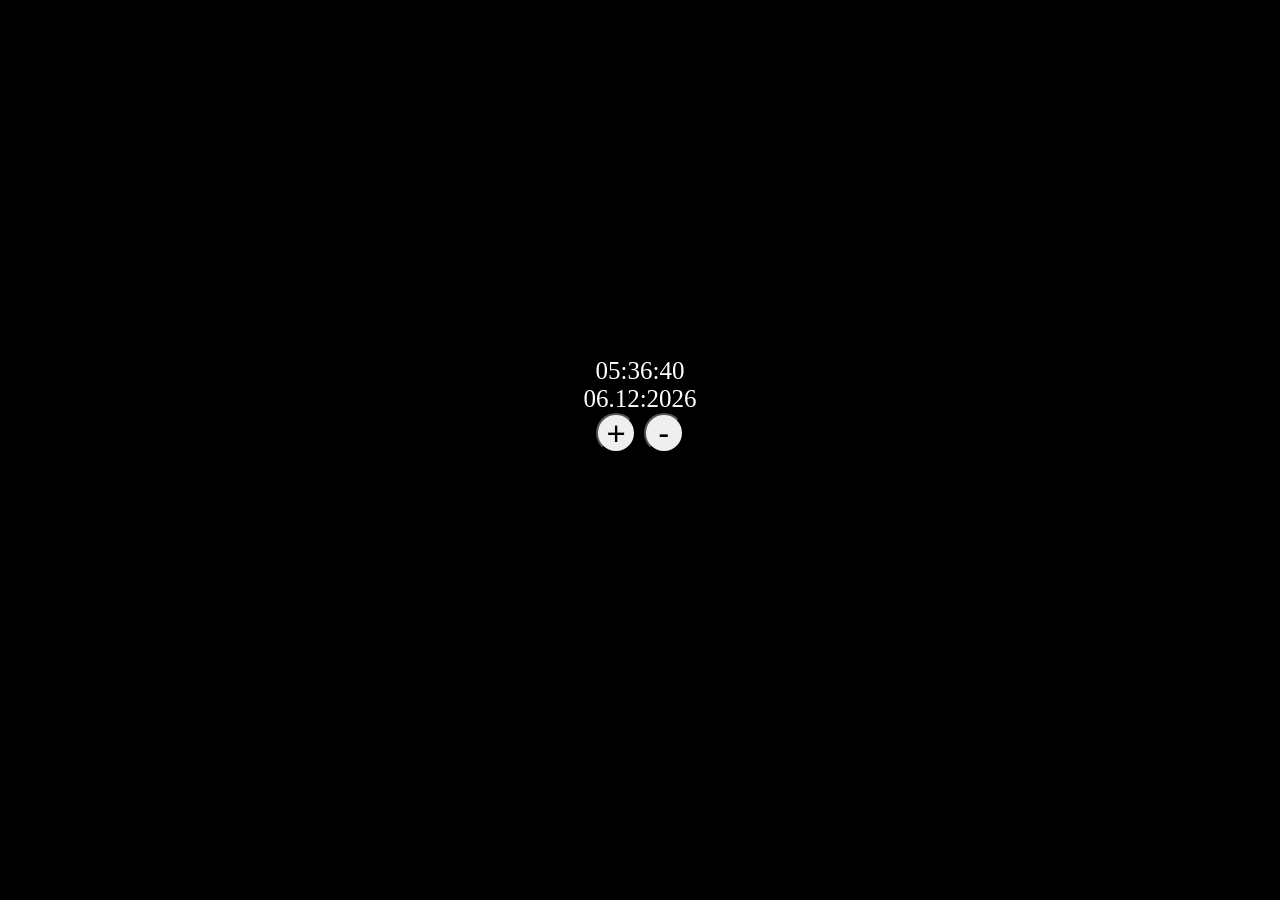
==== clock.html @ d51f6902 "Clock files" ====
<!DOCTYPE html>
<html lang="en">
<head>
    <meta charset="UTF-8">
    <meta name="viewport" content="width=device-width, initial-scale=1.0">
    <script src="clock.js" defer></script>
    <link rel="stylesheet" href="clock.css">
    <title>Kell</title>
</head>

<body>
    <!-- HTML struktureerimiseks: Ctrl+A Ctrl+K Ctrl+F -->
    <div id="container">
        <div id="clockContainer">
            <div id="hours">00:</div>
            <div id="minutes">00:</div>
            <div id="seconds">00</div>
        </div>
        <div id="dateContainer">
            <div id="day">01.</div>
            <div id="month">01.</div>
            <div id="year">2000</div>
        </div>
        <div id="buttonContainer">
            <button id="bigger">+</button>
            <button id="smaller">-</button>
        </div>
    </div>
</body>
</html>
---- clock.css ----
body{
    margin:0;
    padding:0;
    background-color: black;
    font-size: 30px;
    color:white;
}

#container{
    display: flex;
    flex-direction: column;
    height: 90vh;
    align-items: center;
    justify-content: center;
}

#clockContainer, #dateContainer{
    display: flex;
    justify-content: center;
    font-size: 25px;
}

button{
    font-size: 1.1em;
    border-radius: 20px;
    padding: 0px;
    height: 40px;
    width: 40px;
}
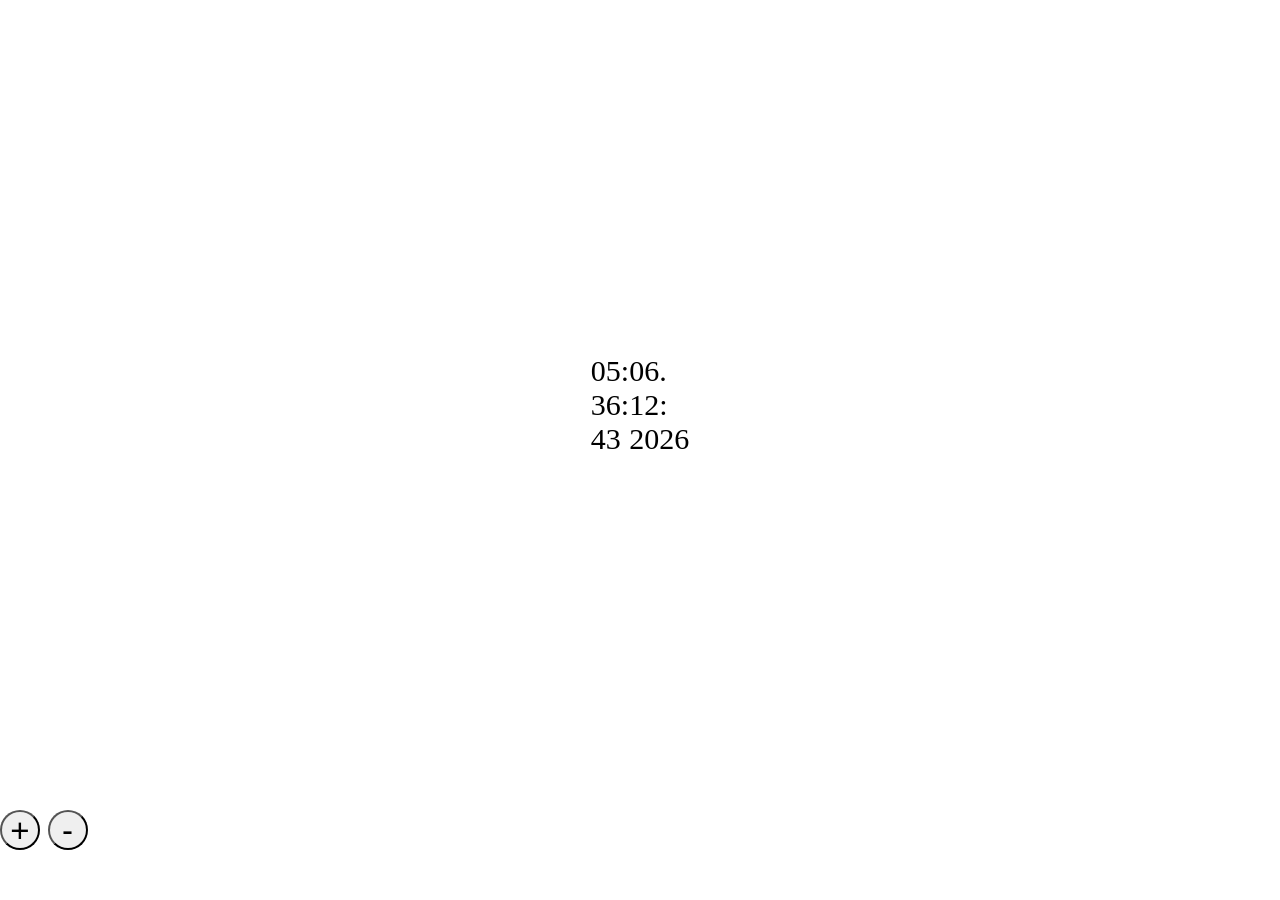
==== commit 58685c97: "test commit" ====
--- a/clock.html
+++ b/clock.html
@@ -1,5 +1,6 @@
 <!DOCTYPE html>
 <html lang="en">
+
 <head>
     <meta charset="UTF-8">
     <meta name="viewport" content="width=device-width, initial-scale=1.0">
@@ -21,10 +22,11 @@
             <div id="month">01.</div>
             <div id="year">2000</div>
         </div>
-        <div id="buttonContainer">
-            <button id="bigger">+</button>
-            <button id="smaller">-</button>
-        </div>
+    </div>
+    <div id="buttonContainer">
+        <button id="bigger">+</button>
+        <button id="smaller">-</button>
     </div>
 </body>
+
 </html>
--- a/clock.css
+++ b/clock.css
@@ -1,23 +1,20 @@
 body{
     margin:0;
     padding:0;
-    background-color: black;
+    background-color: rgb(255, 255, 255);
     font-size: 30px;
-    color:white;
+    color:rgb(0, 0, 0);
 }
 
 #container{
     display: flex;
-    flex-direction: column;
     height: 90vh;
     align-items: center;
     justify-content: center;
 }
 
-#clockContainer, #dateContainer{
-    display: flex;
-    justify-content: center;
-    font-size: 25px;
+#clockContainer {
+    
 }
 
 button{
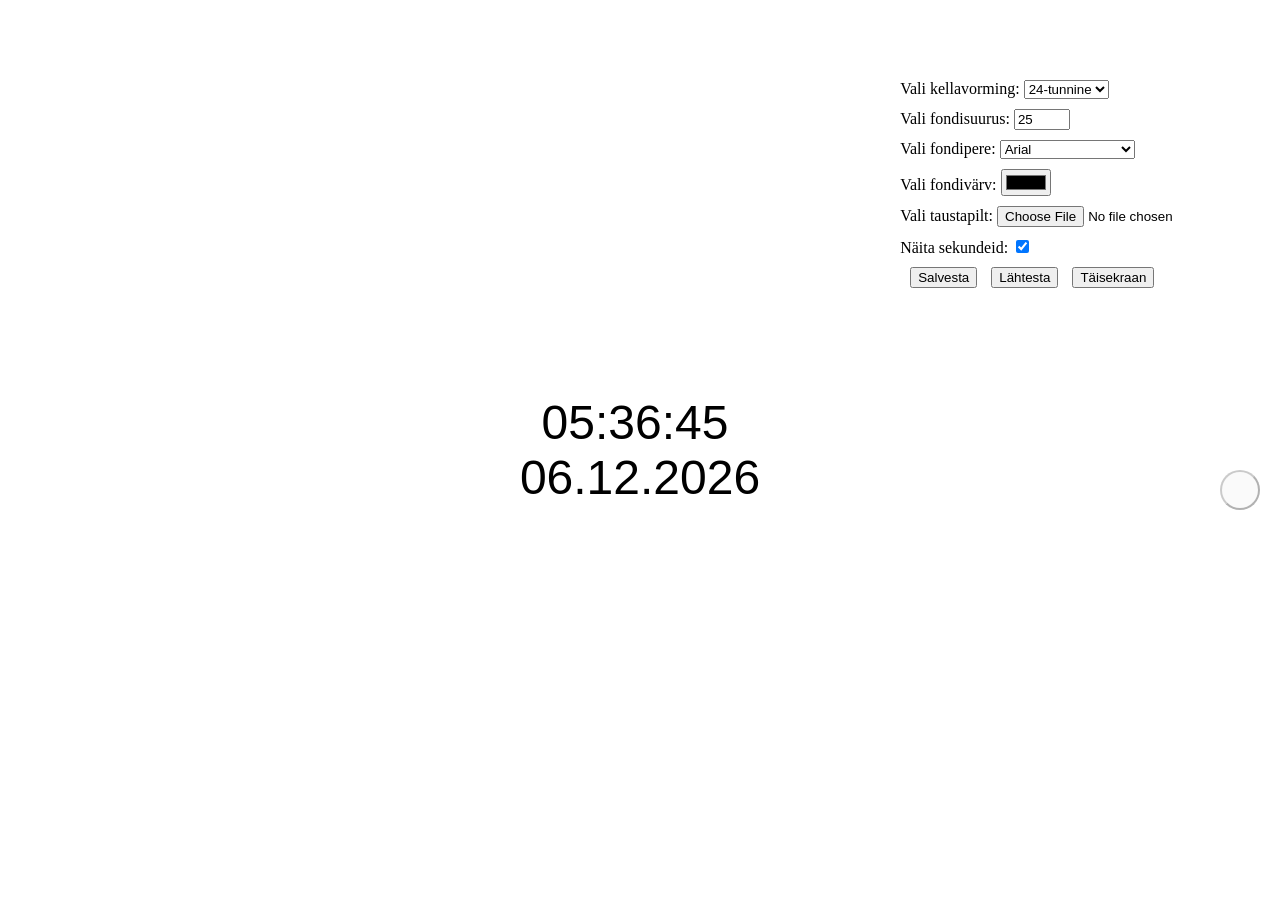
==== commit cc5f4905: "Enhance clock functionality with customizable settings and improved styling" ====
--- a/clock.html
+++ b/clock.html
@@ -10,23 +10,63 @@
 </head>
 
 <body>
-    <!-- HTML struktureerimiseks: Ctrl+A Ctrl+K Ctrl+F -->
-    <div id="container">
-        <div id="clockContainer">
-            <div id="hours">00:</div>
-            <div id="minutes">00:</div>
-            <div id="seconds">00</div>
+    <main>
+        <div id="container">
+            <div id="clockContainer">
+                <div id="hours">00:</div>
+                <div id="minutes">00:</div>
+                <div id="seconds">00</div>
+                <div id="ampm"></div>
+            </div>
+            <div id="dateContainer">
+                <div id="day">01.</div>
+                <div id="month">01.</div>
+                <div id="year">2000</div>
+            </div>
         </div>
-        <div id="dateContainer">
-            <div id="day">01.</div>
-            <div id="month">01.</div>
-            <div id="year">2000</div>
+        <div id="button">
+            <button type="button" onclick="toggleSettings()"></button>
         </div>
-    </div>
-    <div id="buttonContainer">
-        <button id="bigger">+</button>
-        <button id="smaller">-</button>
-    </div>
+        <div id="settings">
+            <div>
+                <label for="format">Vali kellavorming:</label>
+                <select id="format" name="format">
+                    <option value="24">24-tunnine</option>
+                    <option value="12">12-tunnine</option>
+                </select>
+            </div>
+            <div>
+                <label for="fontSize">Vali fondisuurus:</label>
+                <input type="number" id="fontSize" name="fontSize" min="10" max="100" value="25">
+            </div>
+            <div>
+                <label for="fontFamily">Vali fondipere:</label>
+                <select id="fontFamily" name="fontFamily">
+                    <option value="'Arial', sans-serif">Arial</option>
+                    <option value="'Courier New', Courier, monospace">Courier New</option>
+                    <option value="'Times New Roman', Times, serif">Times New Roman</option>
+                    <option value="'Verdana', sans-serif">Verdana</option>
+                </select>
+            </div>
+            <div>
+                <label for="fontColor">Vali fondivärv:</label>
+                <input type="color" id="fontColor" name="fontColor" value="#000000">
+            </div>
+            <div>
+                <label for="backgroundImage">Vali taustapilt:</label>
+                <input type="file" id="backgroundImage" name="backgroundImage" accept="image/*">
+            </div>
+            <div>
+                <label for="showSeconds">Näita sekundeid:</label>
+                <input type="checkbox" id="showSeconds" name="showSeconds" checked>
+            </div>
+            <div>
+                <button type="button" onclick="saveSettings()">Salvesta</button>
+                <button type="button" onclick="resetSettings()">Lähtesta</button>
+                <button type="button" onclick="fullScreen()">Täisekraan</button>
+            </div>
+        </div>
+    </main>
 </body>
 
 </html>
--- a/clock.css
+++ b/clock.css
@@ -1,26 +1,77 @@
-body{
-    margin:0;
-    padding:0;
-    background-color: rgb(255, 255, 255);
-    font-size: 30px;
-    color:rgb(0, 0, 0);
+body {
+    padding: 0;
+    margin: 0;
 }
 
-#container{
+main {
     display: flex;
-    height: 90vh;
+    justify-content: center;
     align-items: center;
-    justify-content: center;
+    height: 100vh;
+    position: relative;
 }
 
-#clockContainer {
-    
+main::before {
+    content: "";
+    position: absolute;
+    inset: 0;
+    background-image: url("https://picsum.photos/1920/1080");
+    background-size: cover;
+    background-position: center;
+    opacity: 0.7;
+    z-index: 0;
 }
 
-button{
-    font-size: 1.1em;
-    border-radius: 20px;
-    padding: 0px;
+#container, #button, #settings {
+    position: relative;
+    z-index: 1;
+}
+
+#clockContainer, #dateContainer {
+    display: flex;
+    justify-content: center;
+    align-items: center;
+    font-family: 'Arial', sans-serif;
+    font-size: 3em;
+}
+
+#button button {
+    position: absolute;
+    top: 20px;
+    right: 20px;
+    cursor: pointer;
     height: 40px;
     width: 40px;
-}+    border-radius: 25px;
+    opacity: 0.3;
+}
+
+#button button:hover {
+    opacity: 1;
+}
+
+#container {
+    width: 100%;
+}
+
+#settings {
+    position: absolute;
+    top: 70px;
+    right: 20px;
+    background-color: rgba(255, 255, 255, 0.8);
+    padding: 10px;
+    border-radius: 5px;
+}
+
+#settings div {
+    margin-bottom: 10px;
+}
+
+#settings > div > button {
+    margin-left: 10px;
+    cursor: pointer;
+}
+
+#ampm {
+    margin-left: 10px;
+}
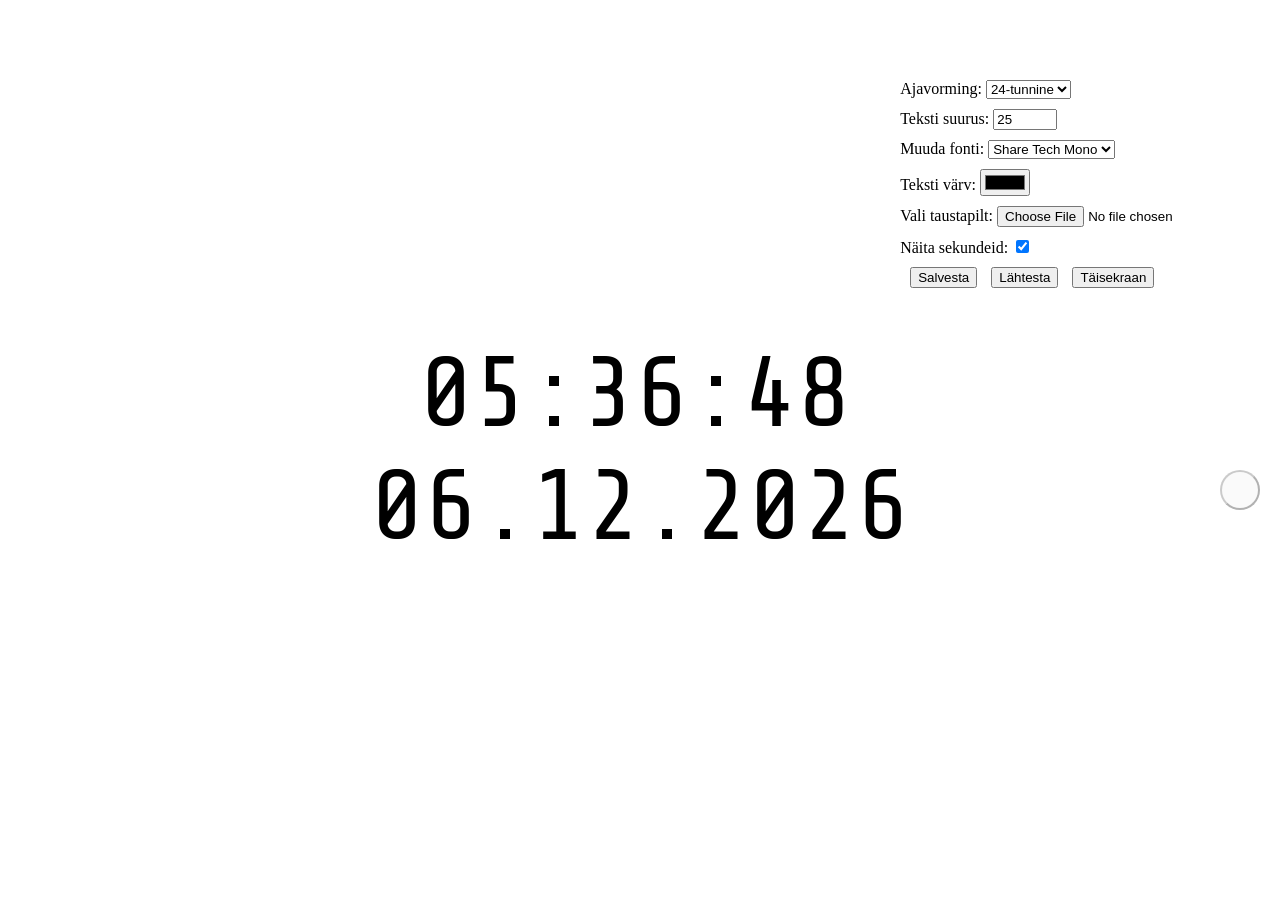
==== commit 7f8389e6: "Add customizable background video and update clock styling" ====
--- a/clock.html
+++ b/clock.html
@@ -6,11 +6,14 @@
     <meta name="viewport" content="width=device-width, initial-scale=1.0">
     <script src="clock.js" defer></script>
     <link rel="stylesheet" href="clock.css">
+    <link href="https://fonts.googleapis.com/css2?family=Orbitron&family=Montserrat&family=Share+Tech+Mono&display=swap"
+        rel="stylesheet">
     <title>Kell</title>
 </head>
 
 <body>
     <main>
+        <video id="bgVideo" autoplay muted loop playsinline></video>
         <div id="container">
             <div id="clockContainer">
                 <div id="hours">00:</div>
@@ -29,27 +32,26 @@
         </div>
         <div id="settings">
             <div>
-                <label for="format">Vali kellavorming:</label>
+                <label for="format">Ajavorming:</label>
                 <select id="format" name="format">
                     <option value="24">24-tunnine</option>
                     <option value="12">12-tunnine</option>
                 </select>
             </div>
             <div>
-                <label for="fontSize">Vali fondisuurus:</label>
-                <input type="number" id="fontSize" name="fontSize" min="10" max="100" value="25">
+                <label for="fontSize">Teksti suurus:</label>
+                <input type="number" id="fontSize" name="fontSize" min="5" max="1000" value="25">
             </div>
             <div>
-                <label for="fontFamily">Vali fondipere:</label>
+                <label for="fontFamily">Muuda fonti:</label>
                 <select id="fontFamily" name="fontFamily">
-                    <option value="'Arial', sans-serif">Arial</option>
-                    <option value="'Courier New', Courier, monospace">Courier New</option>
-                    <option value="'Times New Roman', Times, serif">Times New Roman</option>
-                    <option value="'Verdana', sans-serif">Verdana</option>
+                    <option value="'Share Tech Mono', monospace">Share Tech Mono</option>
+                    <option value="'Orbitron', sans-serif">Orbitron</option>
+                    <option value="'Montserrat', sans-serif">Montserrat</option>
                 </select>
             </div>
             <div>
-                <label for="fontColor">Vali fondivärv:</label>
+                <label for="fontColor">Teksti värv:</label>
                 <input type="color" id="fontColor" name="fontColor" value="#000000">
             </div>
             <div>
--- a/clock.css
+++ b/clock.css
@@ -11,15 +11,15 @@
     position: relative;
 }
 
-main::before {
-    content: "";
+#bgVideo {
     position: absolute;
     inset: 0;
-    background-image: url("https://picsum.photos/1920/1080");
-    background-size: cover;
-    background-position: center;
+    width: 100%;
+    height: 100%;
+    object-fit: cover;
+    z-index: 0;
     opacity: 0.7;
-    z-index: 0;
+    pointer-events: none;
 }
 
 #container, #button, #settings {
@@ -31,8 +31,8 @@
     display: flex;
     justify-content: center;
     align-items: center;
-    font-family: 'Arial', sans-serif;
-    font-size: 3em;
+    font-family: Share Tech Mono, monospace;
+    font-size: 100px;
 }
 
 #button button {
